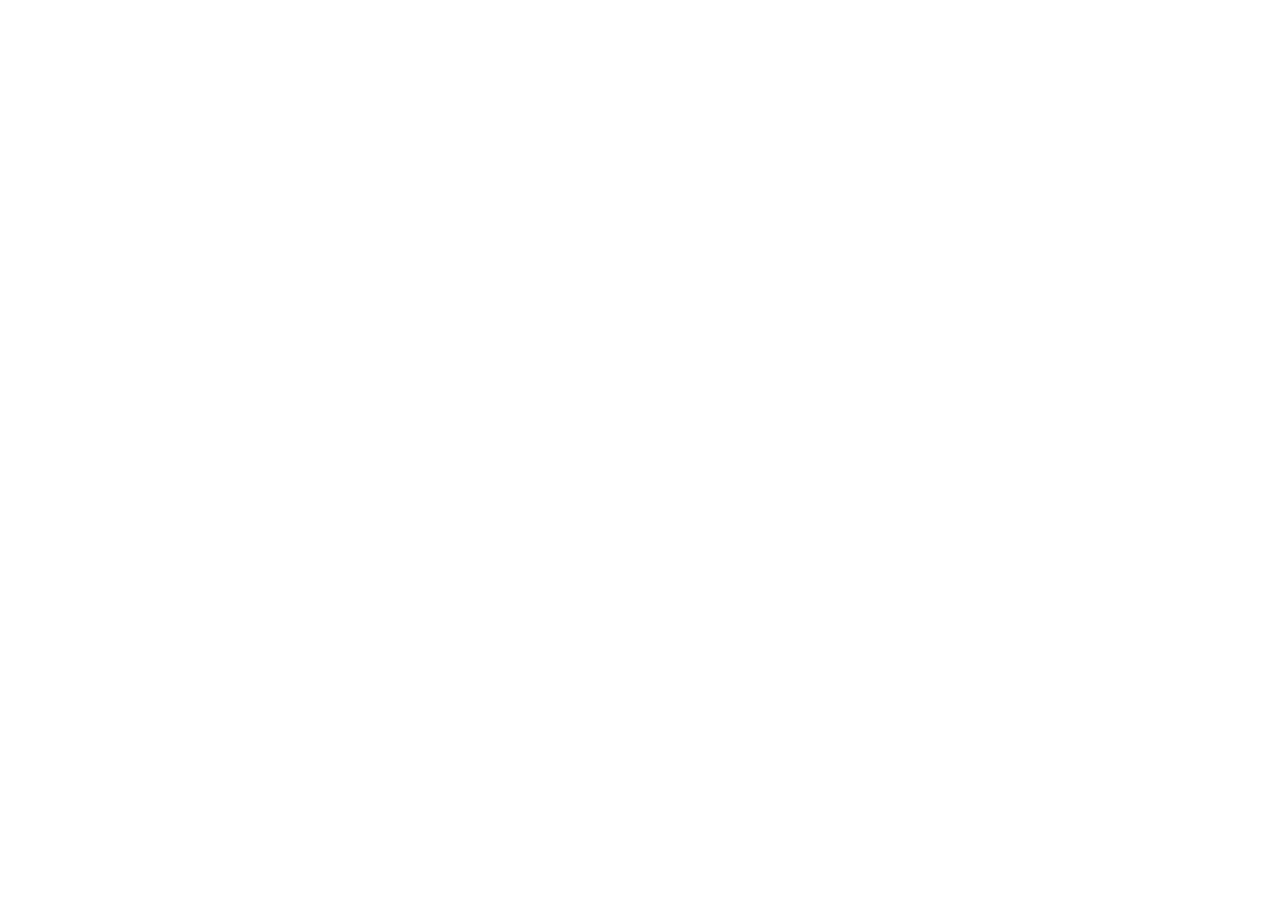
==== frontend/web/index.html @ c3fe2e85 "saving project" ====
<!DOCTYPE html>
<html>
<head>
  <!--
    If you are serving your web app in a path other than the root, change the
    href value below to reflect the base path you are serving from.

    The path provided below has to start and end with a slash "/" in order for
    it to work correctly.

    For more details:
    * https://developer.mozilla.org/en-US/docs/Web/HTML/Element/base

    This is a placeholder for base href that will be replaced by the value of
    the `--base-href` argument provided to `flutter build`.
  -->
  <base href="$FLUTTER_BASE_HREF">

  <meta charset="UTF-8">
  <meta content="IE=Edge" http-equiv="X-UA-Compatible">
  <meta name="description" content="A new Flutter project.">

  <!-- iOS meta tags & icons -->
  <meta name="mobile-web-app-capable" content="yes">
  <meta name="apple-mobile-web-app-status-bar-style" content="black">
  <meta name="apple-mobile-web-app-title" content="frontend">
  <link rel="apple-touch-icon" href="icons/Icon-192.png">

  <!-- Favicon -->
  <link rel="icon" type="image/png" href="favicon.png"/>

  <title>frontend</title>
  <link rel="manifest" href="manifest.json">
</head>
<body>
  <script src="flutter_bootstrap.js" async></script>
</body>
</html>
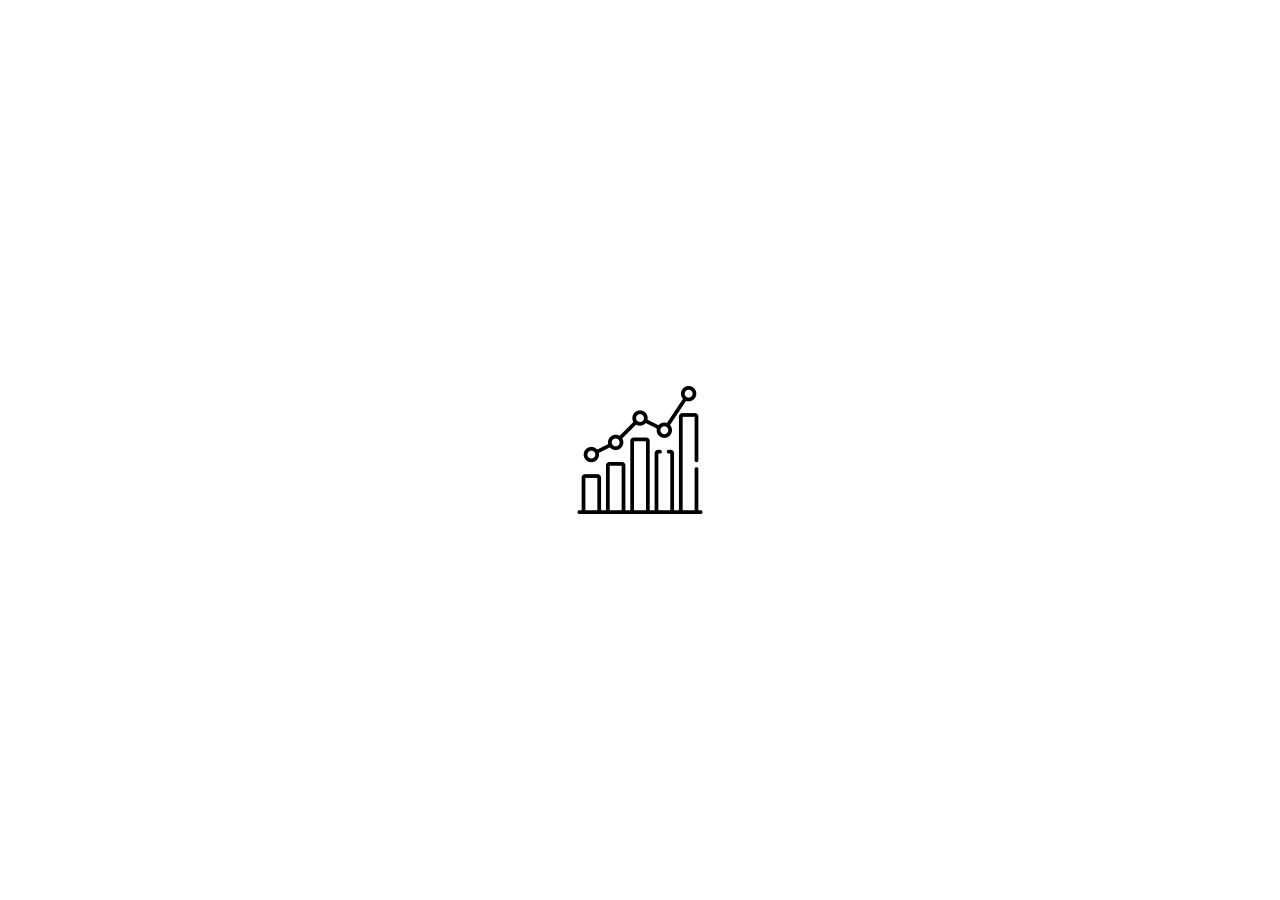
==== commit f50dad51: "refactoring.." ====
--- a/frontend/web/index.html
+++ b/frontend/web/index.html
@@ -1,6 +1,4 @@
-<!DOCTYPE html>
-<html>
-<head>
+<!DOCTYPE html><html><head>
   <!--
     If you are serving your web app in a path other than the root, change the
     href value below to reflect the base path you are serving from.
@@ -27,12 +25,84 @@
   <link rel="apple-touch-icon" href="icons/Icon-192.png">
 
   <!-- Favicon -->
-  <link rel="icon" type="image/png" href="favicon.png"/>
+  <link rel="icon" type="image/png" href="favicon.png">
 
   <title>frontend</title>
   <link rel="manifest" href="manifest.json">
+  <style id="splash-screen-style">
+    html {
+      height: 100%
+    }
+
+    body {
+      margin: 0;
+      min-height: 100%;
+      background-color: #FFFFFF;
+          background-size: 100% 100%;
+    }
+
+    .center {
+      margin: 0;
+      position: absolute;
+      top: 50%;
+      left: 50%;
+      -ms-transform: translate(-50%, -50%);
+      transform: translate(-50%, -50%);
+    }
+
+    .contain {
+      display:block;
+      width:100%; height:100%;
+      object-fit: contain;
+    }
+
+    .stretch {
+      display:block;
+      width:100%; height:100%;
+    }
+
+    .cover {
+      display:block;
+      width:100%; height:100%;
+      object-fit: cover;
+    }
+
+    .bottom {
+      position: absolute;
+      bottom: 0;
+      left: 50%;
+      -ms-transform: translate(-50%, 0);
+      transform: translate(-50%, 0);
+    }
+
+    .bottomLeft {
+      position: absolute;
+      bottom: 0;
+      left: 0;
+    }
+
+    .bottomRight {
+      position: absolute;
+      bottom: 0;
+      right: 0;
+    }
+  </style>
+  <script id="splash-screen-script">
+    function removeSplashFromWeb() {
+      document.getElementById("splash")?.remove();
+      document.getElementById("splash-branding")?.remove();
+      document.body.style.background = "transparent";
+    }
+  </script>
+  <meta content="width=device-width, initial-scale=1.0, maximum-scale=1.0, user-scalable=no" name="viewport">
 </head>
 <body>
-  <script src="flutter_bootstrap.js" async></script>
-</body>
-</html>
+  <picture id="splash">
+      <source srcset="splash/img/light-1x.png 1x, splash/img/light-2x.png 2x, splash/img/light-3x.png 3x, splash/img/light-4x.png 4x" media="(prefers-color-scheme: light)">
+      <source srcset="splash/img/dark-1x.png 1x, splash/img/dark-2x.png 2x, splash/img/dark-3x.png 3x, splash/img/dark-4x.png 4x" media="(prefers-color-scheme: dark)">
+      <img class="center" aria-hidden="true" src="splash/img/light-1x.png" alt="">
+  </picture>
+  <script src="flutter_bootstrap.js" async=""></script>
+
+
+</body></html>
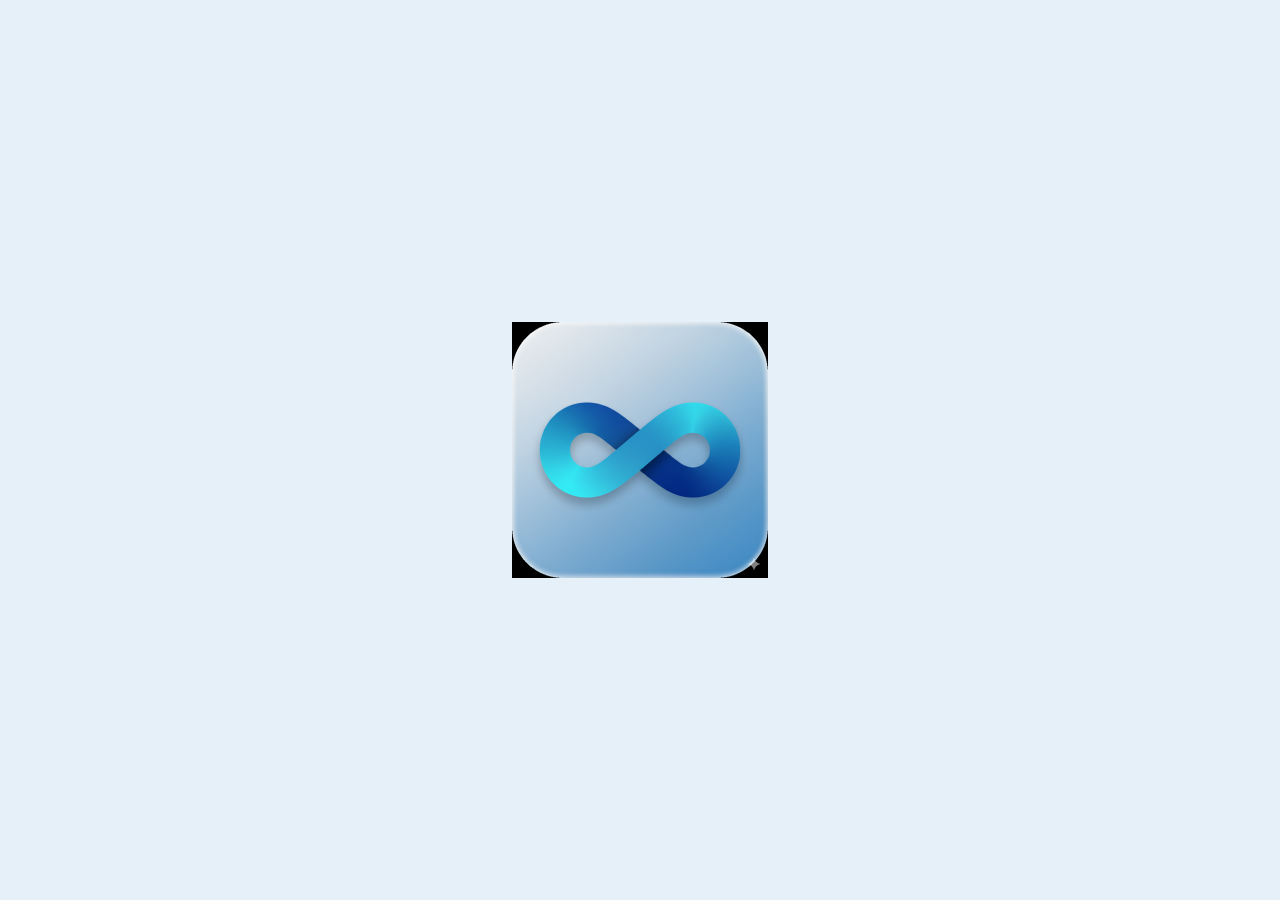
==== commit cd44517f: "Refactor & finishing bug before published" ====
--- a/frontend/web/index.html
+++ b/frontend/web/index.html
@@ -29,6 +29,13 @@
 
   <title>frontend</title>
   <link rel="manifest" href="manifest.json">
+  
+  
+  <meta content="width=device-width, initial-scale=1.0, maximum-scale=1.0, user-scalable=no" name="viewport">
+  
+  
+  
+  
   <style id="splash-screen-style">
     html {
       height: 100%
@@ -37,7 +44,7 @@
     body {
       margin: 0;
       min-height: 100%;
-      background-color: #FFFFFF;
+      background-color: #E6F0F8;
           background-size: 100% 100%;
     }
 
@@ -94,7 +101,6 @@
       document.body.style.background = "transparent";
     }
   </script>
-  <meta content="width=device-width, initial-scale=1.0, maximum-scale=1.0, user-scalable=no" name="viewport">
 </head>
 <body>
   <picture id="splash">
@@ -102,6 +108,9 @@
       <source srcset="splash/img/dark-1x.png 1x, splash/img/dark-2x.png 2x, splash/img/dark-3x.png 3x, splash/img/dark-4x.png 4x" media="(prefers-color-scheme: dark)">
       <img class="center" aria-hidden="true" src="splash/img/light-1x.png" alt="">
   </picture>
+  
+  
+  
   <script src="flutter_bootstrap.js" async=""></script>
 
 
